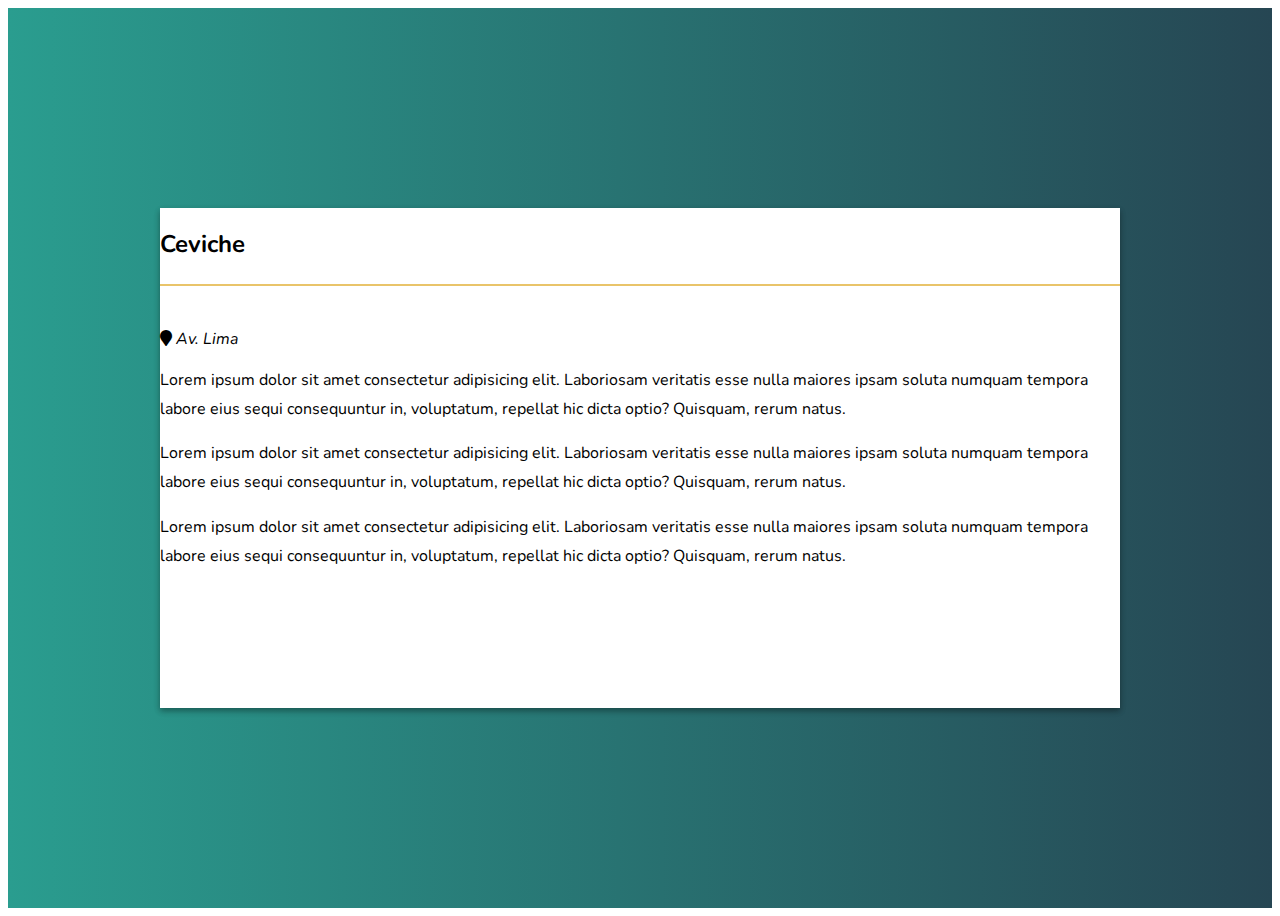
==== platos/ceviche.html @ 857bc672 "food" ====
<!DOCTYPE html>
<html lang="es">
<head>
    <meta charset="UTF-8">
    <meta http-equiv="X-UA-Compatible" content="IE=edge">
    <meta name="viewport" content="width=device-width, initial-scale=1.0">
    <title>Los mejores platos de mi país</title>
    <link rel="preconnect" href="https://fonts.gstatic.com">
    <link href="https://fonts.googleapis.com/css2?family=Nunito:ital,wght@0,200;0,400;1,900&display=swap" rel="stylesheet">
    <link rel="stylesheet" href="https://necolas.github.io/normalize.css/8.0.1/normalize.css">
    <link rel="stylesheet" href="../font-awesome/css/all.min.css">
    <link rel="stylesheet" href="../assets/css/main.css">
</head>
<body>
    <main class="container">
        <div class="content">
            <header>
                <h2 class="title-item">Ceviche</h2>
            </header>
            <section>
                <img src="" alt="">
                <div class="text">
                    <address>
                        <i class="fa fa-map-marker"></i>
                        Av. Lima
                    </address>
                    <p class="paragraph">Lorem ipsum dolor sit amet consectetur adipisicing elit. Laboriosam veritatis esse nulla maiores ipsam soluta numquam tempora labore eius sequi consequuntur in, voluptatum, repellat hic dicta optio? Quisquam, rerum natus.</p>
                    <p class="paragraph">Lorem ipsum dolor sit amet consectetur adipisicing elit. Laboriosam veritatis esse nulla maiores ipsam soluta numquam tempora labore eius sequi consequuntur in, voluptatum, repellat hic dicta optio? Quisquam, rerum natus.</p>
                    <p class="paragraph">Lorem ipsum dolor sit amet consectetur adipisicing elit. Laboriosam veritatis esse nulla maiores ipsam soluta numquam tempora labore eius sequi consequuntur in, voluptatum, repellat hic dicta optio? Quisquam, rerum natus.</p>
                </div>
            </section>
        </div>
    </main>
</body>
</html>
---- assets/css/main.css ----
/*
    Azul: #264653
    Verde: #2A9D8F
    Amarillo: #E9C46A
    Naranja: #F4A261
    Rojo: #E76F51
*/

/*
    Gradients
    background: #0B486B;
    background: -webkit-linear-gradient(to right, #F56217, #0B486B);
    background: linear-gradient(to right, #F56217, #0B486B); 
*/
html {
    font-family: 'Nunito', sans-serif;
}
a {
    text-decoration: none;
    color: #E76F51;
}
.title {
    text-transform: uppercase;
}

.container {
    background: #264653;
    background: -webkit-linear-gradient(to right, #2A9D8F, #264653);
    background: linear-gradient(to right, #2A9D8F, #264653); 
    height: 100vh;
    display: flex;
    align-items: center;/* default verticalmente */
    justify-content: center;/* default horizontalmente */
}

.content {
    max-width: 960px;
    max-height: 500px;
    width: 100%;
    height: 100%;
    background-color: #fff;
    box-shadow: 0 3px 6px rgba(0,0,0,0.16), 0 3px 6px rgba(0,0,0,0.23);
}

.paragraph {
    line-height: 1.8em;
    font-weight: 400;
}

.table {
    width: 100%;
    border-spacing: 0;
}

.table td, .table th {
    padding: 1em;
    text-align: left;
}

.table tbody tr:nth-child(even) {
    background-color: #E9C46A;
}

.fa-star {
    color: #2A9D8F;
}

.title-item {
    border-bottom-style: solid;
    border-width: 2px;
    border-color: #E9C46A;
    padding-bottom: 1em;
}
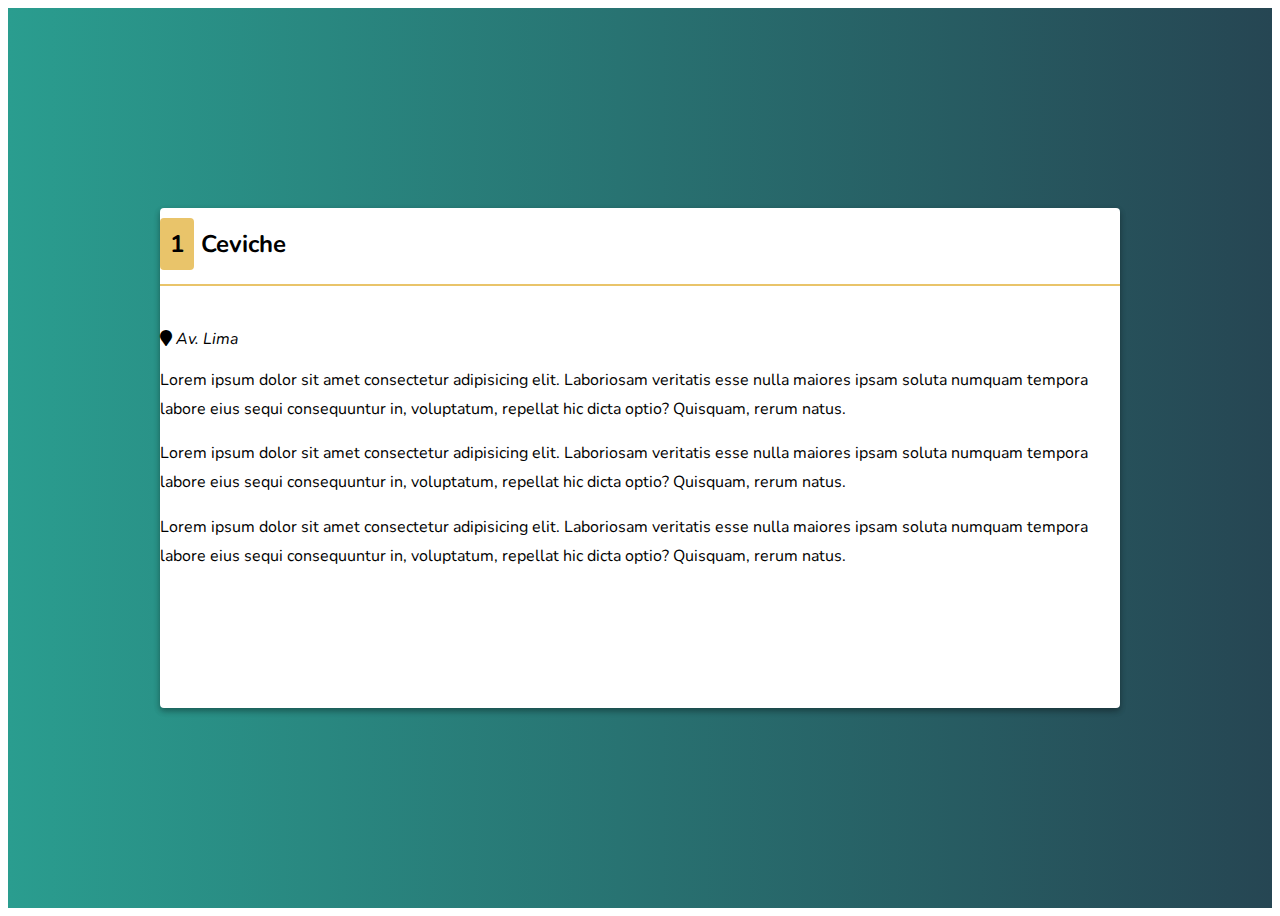
==== commit f850e1e3: "border" ====
--- a/platos/ceviche.html
+++ b/platos/ceviche.html
@@ -15,7 +15,9 @@
     <main class="container">
         <div class="content">
             <header>
-                <h2 class="title-item">Ceviche</h2>
+                <h2 class="title-item">
+                    <span class="position">1</span>
+                    Ceviche</h2>
             </header>
             <section>
                 <img src="" alt="">
--- a/assets/css/main.css
+++ b/assets/css/main.css
@@ -40,6 +40,7 @@
     height: 100%;
     background-color: #fff;
     box-shadow: 0 3px 6px rgba(0,0,0,0.16), 0 3px 6px rgba(0,0,0,0.23);
+    border-radius: 4px;
 }
 
 .paragraph {
@@ -66,8 +67,15 @@
 }
 
 .title-item {
-    border-bottom-style: solid;
+    /* border-bottom-style: solid;
     border-width: 2px;
-    border-color: #E9C46A;
+    border-color: #E9C46A; */
+    border-bottom: solid 2px #E9C46A;
     padding-bottom: 1em;
+}
+
+.position {
+    background-color: #E9C46A;
+    padding: 10px;
+    border-radius: 4px;
 }